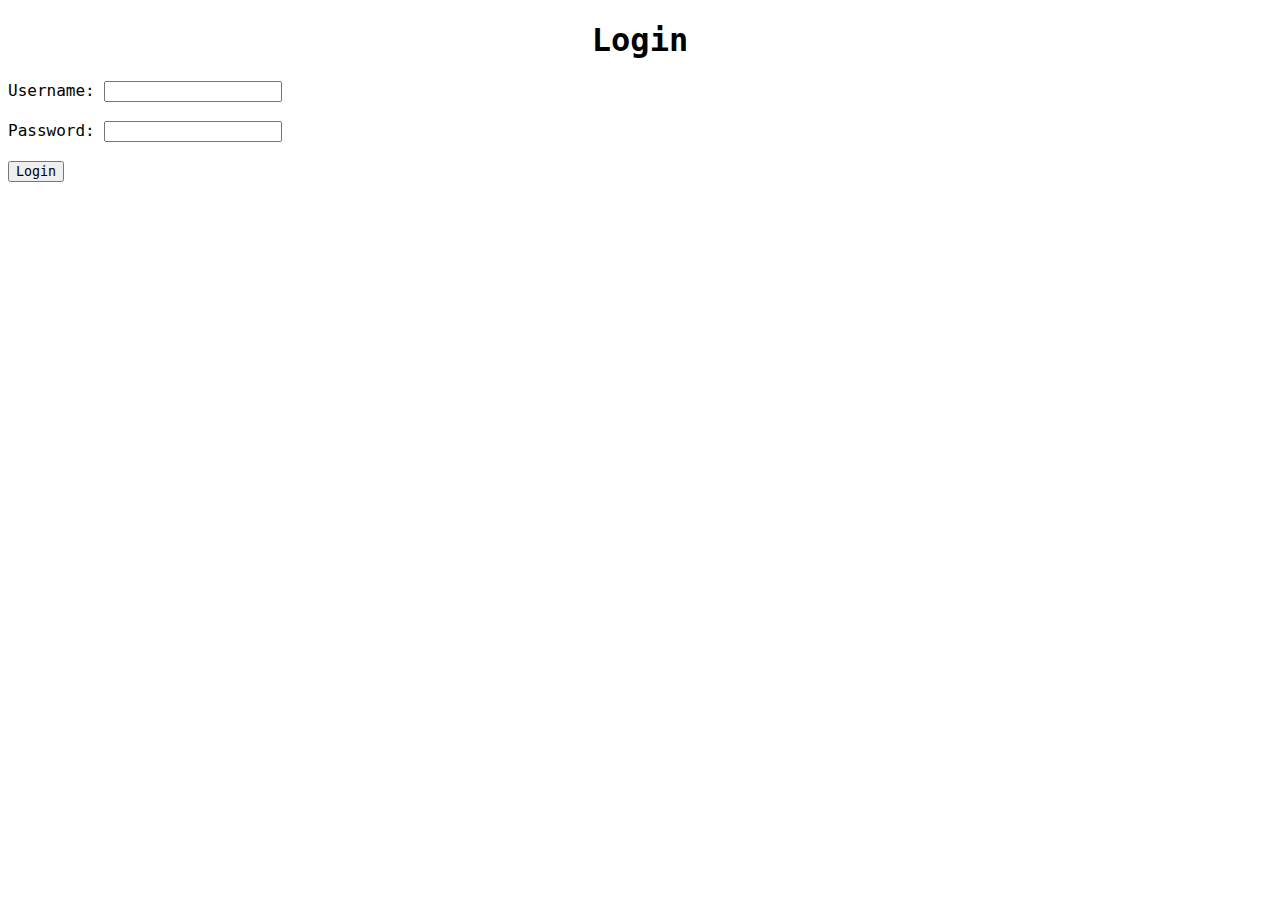
==== login.html @ c9b5b49e "Add files via upload" ====
<!DOCTYPE html>
<html>
<head>
	<title>Login Page</title>
    <link rel="stylesheet" type="text/css" href="login.css">
</head>
<body>
	<h1 align="center">Login</h1>
	<form id="login-form" action="login.php" method="POST">
		<label for="username">Username:</label>
		<input type="text" id="username-input" name="username"><br><br>

		<label for="password">Password:</label>
		<input type="password" id="password" name="password"><br><br>
		<input type="submit" value="Login">
	</form>
	<script src="https://code.jquery.com/jquery-3.6.0.min.js"></script>
	<script>
		$(document).ready(function() {
			// send request to get user info
			$.ajax({
				url: "user.php",
				type: "GET",
				success: function(data) {
					// display user info in top right corner
					$("#user-input").text(data.username);
				},
				error: function() {
					// handle error
					console.log("Failed to get user info");
				}
			});
		});
	</script>
	<div id="user-info" style="position: absolute; top: 0; right: 0;"></div>
</body>
</html>
---- login.css ----
*{
    box-sizing: border-box;
    text-transform: capitalize;
    font-family:monospace,monospace;
}
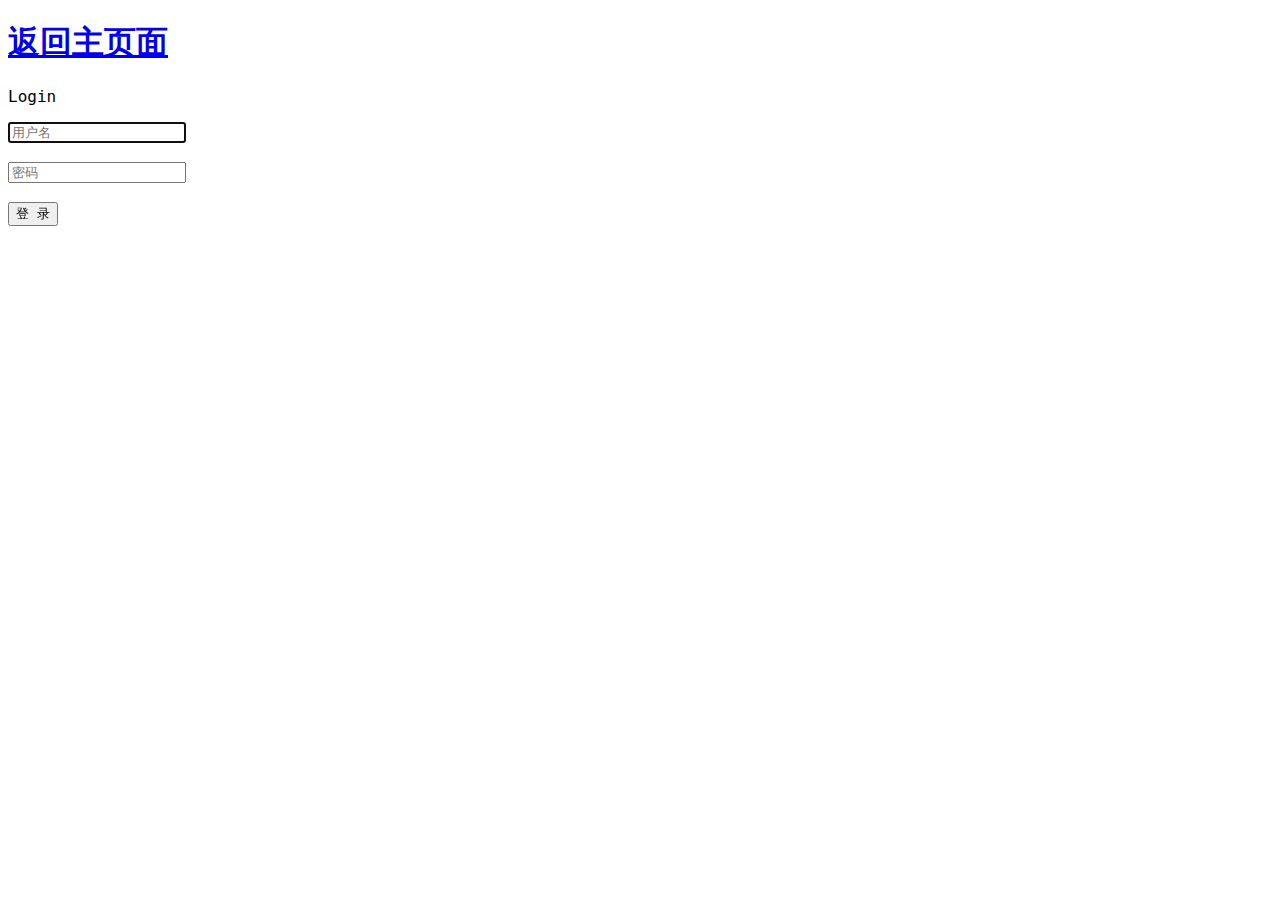
==== commit e06ea775: "Add files via upload" ====
--- a/login.html
+++ b/login.html
@@ -1,18 +1,17 @@
 <!DOCTYPE html>
 <html>
 <head>
+	<meta charset="UTF-8">
 	<title>Login Page</title>
     <link rel="stylesheet" type="text/css" href="login.css">
 </head>
 <body>
-	<h1 align="center">Login</h1>
+	<a href="index.html"><h1>返回主页面</h1></a>
 	<form id="login-form" action="login.php" method="POST">
-		<label for="username">Username:</label>
-		<input type="text" id="username-input" name="username"><br><br>
-
-		<label for="password">Password:</label>
-		<input type="password" id="password" name="password"><br><br>
-		<input type="submit" value="Login">
+		<p>Login</p>
+		<input type="text" id="username-input" name="username" placeholder="用户名" autofocus><br><br>
+		<input type="password" id="password" name="password" placeholder="密码"><br><br>
+		<input type="submit" value="登 录" class="btn">
 	</form>
 	<script src="https://code.jquery.com/jquery-3.6.0.min.js"></script>
 	<script>
